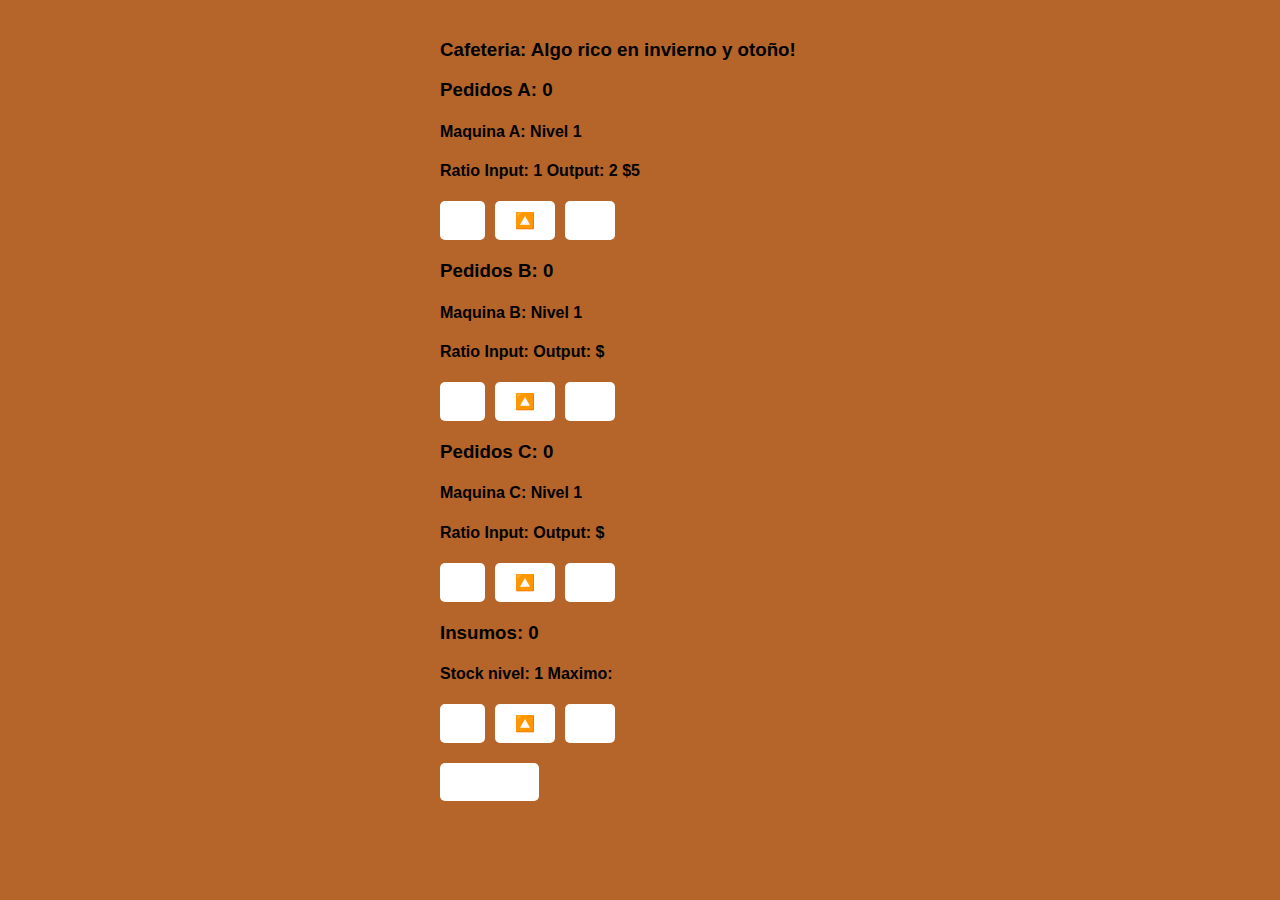
==== cafeteria.html @ eb46ebd7 "refactor almost all" ====
<!DOCTYPE html>
<html lang="en">
<head>
    <meta charset="UTF-8">
    <meta name="viewport" content="width=device-width, initial-scale=1.0">
    <title>Cafeteria</title>
    <link rel="stylesheet" href="stylesCafeteria.css">
</head>
<body>
    <div class="container">
      <h3>Cafeteria: Algo rico en invierno y otoño!</h2>        
      <h3>Pedidos A: <span id="counterA">0</span></h3>
      <h4>Maquina A: Nivel <span id="nivelA">1</span></h4>
      <h4>Ratio Input: <span id="inputA"></span> Output: <span id="outputA"></span> $<span id="priceA"></span></h4>


      <div class="btn-group">
          <button onclick="decrement('A')">-</button>
          <button onclick="upgrade('A')">🔼</button>
          <button onclick="increment('A')">+</button>
      </div>

      <h3>Pedidos B: <span id="counterB">0</span></h3>
      <h4>Maquina B: Nivel <span id="nivelB">1</span></h4>
      <h4>Ratio Input: <span id="inputB"></span> Output: <span id="outputB"></span> $<span id="priceB"></span></h4>
      <div class="btn-group">
          <button onclick="decrement('B')">-</button>
          <button onclick="upgrade('B')">🔼</button>
          <button onclick="increment('B')">+</button>
      </div>
      <h3>Pedidos C: <span id="counterC">0</span></h3>
      <h4>Maquina C: Nivel <span id="nivelC">1</span></h4>
      <h4>Ratio Input: <span id="inputC"></span> Output: <span id="outputC"></span> $<span id="priceC"></span></h4>
      <div class="btn-group">
          <button onclick="decrement('C')">-</button>
          <button onclick="upgrade('C')">🔼</button>
          <button onclick="increment('C')">+</button>
      </div>
      <h3>Insumos: <span id="counterD">0</span></h3>
      <h4>Stock nivel: <span id="nivelD">1</span> Maximo: <span id="maxStock"></span></h4>
      <div class="btn-group">
          <button onclick="decrement('D')">-</button>
          <button onclick="upgrade('D')">🔼</button>
          <button onclick="increment('D')">+</button>
      </div>
      <button onclick="calculate()">Calcular</button>
  </div>
  <script>

      const machines = {
          A: {
              levels: {
                  1: { price: 5, name: "Basic", input: 1, output: 2 },
                  2: { price: 10, name: "Intermediate", input: 1, output: 3 },
                  3: { price: 20, name: "Advanced", input: 1, output: 4 },
              },
          },
          B: {
              levels: {
                  1: { price: 2, name: "Basic", input: 1, output: 1 },
                  2: { price: 3, name: "Intermediate", input: 1, output: 2 },
                  3: { price: 5, name: "Advanced", input: 1, output: 3 },
              },
          },
          C: {
              levels: {
                  1: { price: 4, name: "Basic", input: 2, output: 1 },
                  2: { price: 8, name: "Intermediate", input: 2, output: 2 },
                  3: { price: 15, name: "Advanced", input: 2, output: 3 },
              },
          },
          D: {
              levels: {
                  1: { name: "Basic", maxStock: 100 },
                  2: { name: "Intermediate", maxStock: 300 },
                  3: { name: "Advanced", maxStock: 1000 },
              },
          },
      };

      // Function to display machine details including selling price, input, and output for each machine
      function displayMachineDetails(machineId) {
          const nivelElement = document.getElementById(`nivel${machineId}`);
          const level = parseInt(nivelElement.innerText);
          const priceElement = document.getElementById(`price${machineId}`);
          const inputElement = document.getElementById(`input${machineId}`);
          const outputElement = document.getElementById(`output${machineId}`);
          const stockElement = document.getElementById(`maxStock${machineId}`);

          priceElement.textContent = machines[machineId].levels[level].price;
          inputElement.textContent = machines[machineId].levels[level].input;
          outputElement.textContent = machines[machineId].levels[level].output;
          stockElement.textContent = machines[machineId].levels[level].maxStock;
      }

      // Call the function for each machine
      displayMachineDetails('A');
      displayMachineDetails('B');
      displayMachineDetails('C');
      displayMachineDetails('D');







      // Individual Counters
      function increment(counterName) {
          var counterElement = document.getElementById('counter' + counterName);
          var currentValue = parseInt(counterElement.innerText);
          counterElement.innerText = currentValue + 1;
      }

      function decrement(counterName) {
          var counterElement = document.getElementById('counter' + counterName);
          var currentValue = parseInt(counterElement.innerText);
          if (currentValue > 0) {
              counterElement.innerText = currentValue - 1;
          }
      }

      // Popup Calculation
      function showPopup() {
          var popup = document.getElementById('popup');
          popup.style.display = 'block';
      }



      function upgrade(counterName) {
          var nivelMaquinaElement = document.getElementById("nivel" + counterName);
          var precioMaquinaElement = document.getElementById("price" + counterName);
          var currentValue = parseInt(nivelMaquinaElement.innerText);

          var newLevel = currentValue + 1;

          var confirmUpgrade = confirm(
              "Do you want to upgrade the machine to level " + newLevel + " for $100?"
          );

          if (confirmUpgrade) {
              nivelMaquinaElement.innerText = newLevel;
              precioMaquinaElement.innerText = machines[counterName].levels[newLevel].price;
              // Your code to perform the actual upgrade goes here
          }
      }




      /*
              function calculate() {
                  let pedidos_a = parseInt(document.getElementById('counterA').innerText);
                  let pedidos_b = parseInt(document.getElementById('counterB').innerText);
                  let pedidos_c = parseInt(document.getElementById('counterC').innerText);
                  let stock = parseInt(document.getElementById('counterD').innerText);
                  let lvl_a = parseInt(document.getElementById('nivelA').innerText);
                  let lvl_b = parseInt(document.getElementById('nivelB').innerText);
                  let lvl_c = parseInt(document.getElementById('nivelC').innerText);
                  let lvl_d = parseInt(document.getElementById('nivelD').innerText);
      
                  let a1 = parseInt(Math.ceil(pedidos_a / machineA.levels[lvl_a].output * machineA.levels[lvl_a].input)); // 1 insumo, 2 outputs
                  let b1 = parseInt(Math.ceil(pedidos_b / machineB.levels[lvl_b].output * machineB.levels[lvl_b].input)); // 1 insumo, 1 outputs
                  let c1 = parseInt(Math.ceil(pedidos_c / machineC.levels[lvl_c].output * machineC.levels[lvl_c].input)); // 2 insumos, 1 output
                  if (stock > a1 + b1 + c1) {
                      let ventas = pedidos_a * machineA.levels[lvl_a].price + pedidos_b * machineB.levels[lvl_b].price + pedidos_c * machineC.levels[lvl_c].price; //$5 x a, $2 x b, $4 x c
                      let insumos_restantes = stock - a1 - b1 - c1;
      
                      alert('Ventas por: $' + ventas + ' y te quedan ' + insumos_restantes + ' en insumos.');
                      document.getElementById('counterD').innerText = insumos_restantes;
                      // Hide the popup after calculation
                      var popup = document.getElementById('popup');
                      popup.style.display = 'none';
                  } else {
                      alert('no te alcanzan los insumos ' + stock + '. Pedidos: ' + a1 + ' , ' + b1 + ' , ' + c1);
                      var popup = document.getElementById('popup');
                      popup.style.display = 'none';
                  }
      
              }
      */
      function calculate() {
          const counterElements = {
              A: document.getElementById('counterA'),
              B: document.getElementById('counterB'),
              C: document.getElementById('counterC'),
              D: document.getElementById('counterD'),
          };

          const nivelElements = {
              A: document.getElementById('nivelA'),
              B: document.getElementById('nivelB'),
              C: document.getElementById('nivelC'),
              D: document.getElementById('nivelD'),
          };

          const a1 = Math.ceil(
              parseInt(counterElements['A'].innerText) /
              machines['A'].levels[parseInt(nivelElements['A'].innerText)].output *
              machines['A'].levels[parseInt(nivelElements['A'].innerText)].input
          );

          const b1 = Math.ceil(
              parseInt(counterElements['B'].innerText) /
              machines['B'].levels[parseInt(nivelElements['B'].innerText)].output *
              machines['B'].levels[parseInt(nivelElements['B'].innerText)].input
          );

          const c1 = Math.ceil(
              parseInt(counterElements['C'].innerText) /
              machines['C'].levels[parseInt(nivelElements['C'].innerText)].output *
              machines['C'].levels[parseInt(nivelElements['C'].innerText)].input
          );

          const d1 = Math.ceil(
              parseInt(counterElements['D'].innerText) /
              insumosD.levels[parseInt(nivelElements['D'].innerText)].stockMaximo
          );

          const stock = parseInt(counterElements['D'].innerText);
          if (stock > a1 + b1 + c1 + d1) {
              const ventas =
                  parseInt(counterElements['A'].innerText) * machines['A'].levels[parseInt(nivelElements['A'].innerText)].price +
                  parseInt(counterElements['B'].innerText) * machines['B'].levels[parseInt(nivelElements['B'].innerText)].price +
                  parseInt(counterElements['C'].innerText) * machines['C'].levels[parseInt(nivelElements['C'].innerText)].price;

              const insumos_restantes = stock - a1 - b1 - c1 - d1;

              alert('Ventas por: $' + ventas + ' y te quedan ' + insumos_restantes + ' en insumos.');
              counterElements['D'].innerText = insumos_restantes;
              // Hide the popup after calculation
              var popup = document.getElementById('popup');
              popup.style.display = 'none';
          } else {
              alert('No te alcanzan los insumos ' + stock + '. Pedidos: ' + a1 + ' , ' + b1 + ' , ' + c1 + ' , ' + d1);
              var popup = document.getElementById('popup');
              popup.style.display = 'none';
          }
      }

  </script>
</body>

</html>
---- stylesCafeteria.css ----
body {
    font-family: Arial, sans-serif;
    margin: 0;
    padding: 0;
    background-color: #b5642a;
  }
  
  .container {
    max-width: 400px;
    margin: 0 auto;
    padding: 20px;
  }
  
  h1 {
    margin-bottom: 10px;
  }
  
  .btn-group {
    display: flex;
    gap: 10px;
    margin-bottom: 20px;
  }
  
  button {
    padding: 10px 20px;
    font-size: 16px;
    background-color: #ffffff;
    color: #fff;
    border: none;
    border-radius: 5px;
    cursor: pointer;
    transition: background-color 0.3s;
  }
  
  button:hover {
    background-color: #ff00009d;
  }
  
  button:active {
    background-color: #ff00009d;
  }
  
  button:focus {
    outline: none;
  }
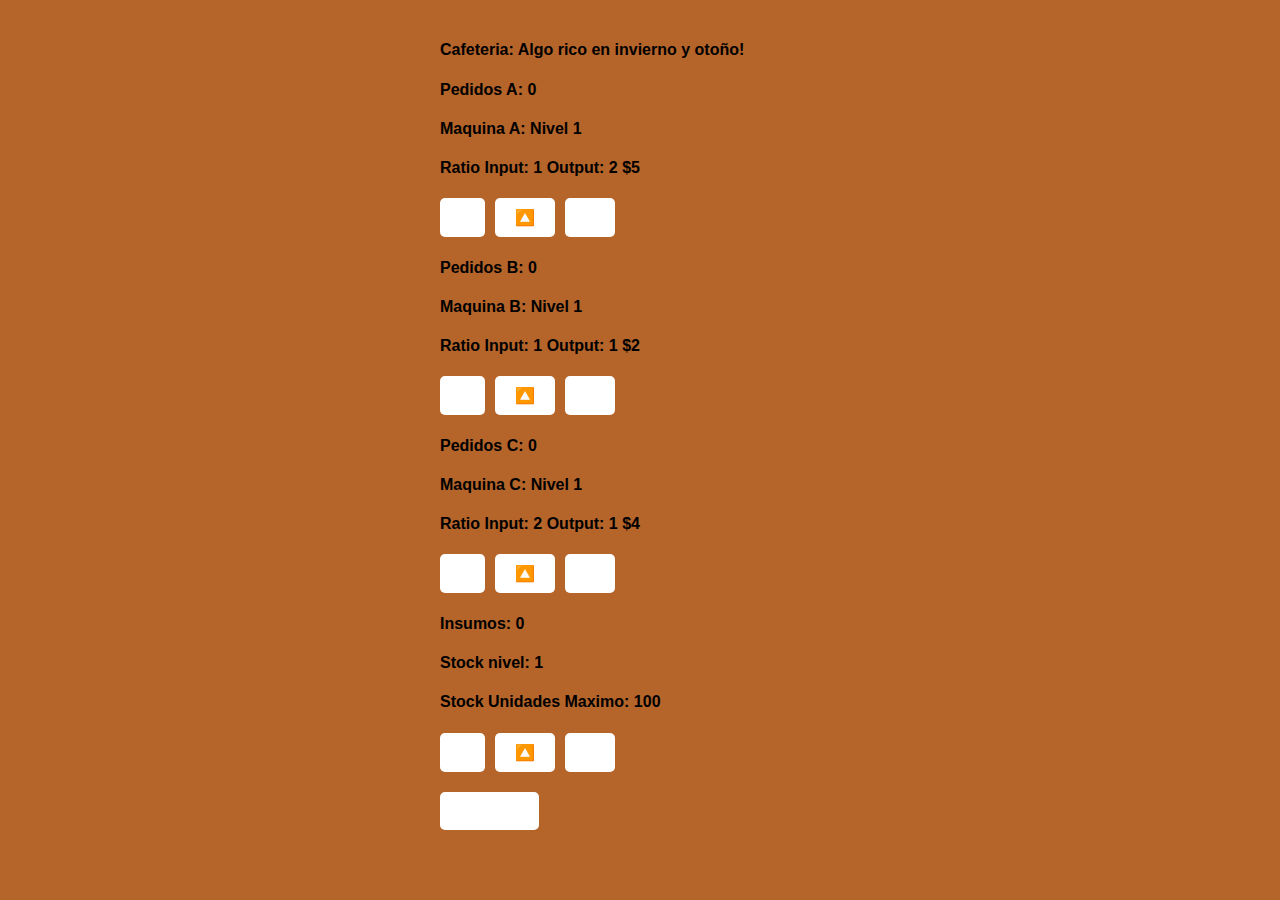
==== commit f05b6475: "please be the fix" ====
--- a/cafeteria.html
+++ b/cafeteria.html
@@ -8,238 +8,256 @@
 </head>
 <body>
     <div class="container">
-      <h3>Cafeteria: Algo rico en invierno y otoño!</h2>        
-      <h3>Pedidos A: <span id="counterA">0</span></h3>
-      <h4>Maquina A: Nivel <span id="nivelA">1</span></h4>
-      <h4>Ratio Input: <span id="inputA"></span> Output: <span id="outputA"></span> $<span id="priceA"></span></h4>
-
-
-      <div class="btn-group">
-          <button onclick="decrement('A')">-</button>
-          <button onclick="upgrade('A')">🔼</button>
-          <button onclick="increment('A')">+</button>
-      </div>
-
-      <h3>Pedidos B: <span id="counterB">0</span></h3>
-      <h4>Maquina B: Nivel <span id="nivelB">1</span></h4>
-      <h4>Ratio Input: <span id="inputB"></span> Output: <span id="outputB"></span> $<span id="priceB"></span></h4>
-      <div class="btn-group">
-          <button onclick="decrement('B')">-</button>
-          <button onclick="upgrade('B')">🔼</button>
-          <button onclick="increment('B')">+</button>
-      </div>
-      <h3>Pedidos C: <span id="counterC">0</span></h3>
-      <h4>Maquina C: Nivel <span id="nivelC">1</span></h4>
-      <h4>Ratio Input: <span id="inputC"></span> Output: <span id="outputC"></span> $<span id="priceC"></span></h4>
-      <div class="btn-group">
-          <button onclick="decrement('C')">-</button>
-          <button onclick="upgrade('C')">🔼</button>
-          <button onclick="increment('C')">+</button>
-      </div>
-      <h3>Insumos: <span id="counterD">0</span></h3>
-      <h4>Stock nivel: <span id="nivelD">1</span> Maximo: <span id="maxStock"></span></h4>
-      <div class="btn-group">
-          <button onclick="decrement('D')">-</button>
-          <button onclick="upgrade('D')">🔼</button>
-          <button onclick="increment('D')">+</button>
-      </div>
-      <button onclick="calculate()">Calcular</button>
-  </div>
-  <script>
-
-      const machines = {
-          A: {
-              levels: {
-                  1: { price: 5, name: "Basic", input: 1, output: 2 },
-                  2: { price: 10, name: "Intermediate", input: 1, output: 3 },
-                  3: { price: 20, name: "Advanced", input: 1, output: 4 },
-              },
-          },
-          B: {
-              levels: {
-                  1: { price: 2, name: "Basic", input: 1, output: 1 },
-                  2: { price: 3, name: "Intermediate", input: 1, output: 2 },
-                  3: { price: 5, name: "Advanced", input: 1, output: 3 },
-              },
-          },
-          C: {
-              levels: {
-                  1: { price: 4, name: "Basic", input: 2, output: 1 },
-                  2: { price: 8, name: "Intermediate", input: 2, output: 2 },
-                  3: { price: 15, name: "Advanced", input: 2, output: 3 },
-              },
-          },
-          D: {
-              levels: {
-                  1: { name: "Basic", maxStock: 100 },
-                  2: { name: "Intermediate", maxStock: 300 },
-                  3: { name: "Advanced", maxStock: 1000 },
-              },
-          },
-      };
-
-      // Function to display machine details including selling price, input, and output for each machine
-      function displayMachineDetails(machineId) {
-          const nivelElement = document.getElementById(`nivel${machineId}`);
-          const level = parseInt(nivelElement.innerText);
-          const priceElement = document.getElementById(`price${machineId}`);
-          const inputElement = document.getElementById(`input${machineId}`);
-          const outputElement = document.getElementById(`output${machineId}`);
-          const stockElement = document.getElementById(`maxStock${machineId}`);
-
-          priceElement.textContent = machines[machineId].levels[level].price;
-          inputElement.textContent = machines[machineId].levels[level].input;
-          outputElement.textContent = machines[machineId].levels[level].output;
-          stockElement.textContent = machines[machineId].levels[level].maxStock;
-      }
-
-      // Call the function for each machine
-      displayMachineDetails('A');
-      displayMachineDetails('B');
-      displayMachineDetails('C');
-      displayMachineDetails('D');
-
-
-
-
-
-
-
-      // Individual Counters
-      function increment(counterName) {
-          var counterElement = document.getElementById('counter' + counterName);
-          var currentValue = parseInt(counterElement.innerText);
-          counterElement.innerText = currentValue + 1;
-      }
-
-      function decrement(counterName) {
-          var counterElement = document.getElementById('counter' + counterName);
-          var currentValue = parseInt(counterElement.innerText);
-          if (currentValue > 0) {
-              counterElement.innerText = currentValue - 1;
-          }
-      }
-
-      // Popup Calculation
-      function showPopup() {
-          var popup = document.getElementById('popup');
-          popup.style.display = 'block';
-      }
-
-
-
-      function upgrade(counterName) {
-          var nivelMaquinaElement = document.getElementById("nivel" + counterName);
-          var precioMaquinaElement = document.getElementById("price" + counterName);
-          var currentValue = parseInt(nivelMaquinaElement.innerText);
-
-          var newLevel = currentValue + 1;
-
-          var confirmUpgrade = confirm(
-              "Do you want to upgrade the machine to level " + newLevel + " for $100?"
-          );
-
-          if (confirmUpgrade) {
-              nivelMaquinaElement.innerText = newLevel;
-              precioMaquinaElement.innerText = machines[counterName].levels[newLevel].price;
-              // Your code to perform the actual upgrade goes here
-          }
-      }
-
-
-
-
-      /*
-              function calculate() {
-                  let pedidos_a = parseInt(document.getElementById('counterA').innerText);
-                  let pedidos_b = parseInt(document.getElementById('counterB').innerText);
-                  let pedidos_c = parseInt(document.getElementById('counterC').innerText);
-                  let stock = parseInt(document.getElementById('counterD').innerText);
-                  let lvl_a = parseInt(document.getElementById('nivelA').innerText);
-                  let lvl_b = parseInt(document.getElementById('nivelB').innerText);
-                  let lvl_c = parseInt(document.getElementById('nivelC').innerText);
-                  let lvl_d = parseInt(document.getElementById('nivelD').innerText);
-      
-                  let a1 = parseInt(Math.ceil(pedidos_a / machineA.levels[lvl_a].output * machineA.levels[lvl_a].input)); // 1 insumo, 2 outputs
-                  let b1 = parseInt(Math.ceil(pedidos_b / machineB.levels[lvl_b].output * machineB.levels[lvl_b].input)); // 1 insumo, 1 outputs
-                  let c1 = parseInt(Math.ceil(pedidos_c / machineC.levels[lvl_c].output * machineC.levels[lvl_c].input)); // 2 insumos, 1 output
-                  if (stock > a1 + b1 + c1) {
-                      let ventas = pedidos_a * machineA.levels[lvl_a].price + pedidos_b * machineB.levels[lvl_b].price + pedidos_c * machineC.levels[lvl_c].price; //$5 x a, $2 x b, $4 x c
-                      let insumos_restantes = stock - a1 - b1 - c1;
-      
-                      alert('Ventas por: $' + ventas + ' y te quedan ' + insumos_restantes + ' en insumos.');
-                      document.getElementById('counterD').innerText = insumos_restantes;
-                      // Hide the popup after calculation
-                      var popup = document.getElementById('popup');
-                      popup.style.display = 'none';
-                  } else {
-                      alert('no te alcanzan los insumos ' + stock + '. Pedidos: ' + a1 + ' , ' + b1 + ' , ' + c1);
-                      var popup = document.getElementById('popup');
-                      popup.style.display = 'none';
-                  }
-      
-              }
-      */
-      function calculate() {
-          const counterElements = {
-              A: document.getElementById('counterA'),
-              B: document.getElementById('counterB'),
-              C: document.getElementById('counterC'),
-              D: document.getElementById('counterD'),
-          };
-
-          const nivelElements = {
-              A: document.getElementById('nivelA'),
-              B: document.getElementById('nivelB'),
-              C: document.getElementById('nivelC'),
-              D: document.getElementById('nivelD'),
-          };
-
-          const a1 = Math.ceil(
-              parseInt(counterElements['A'].innerText) /
-              machines['A'].levels[parseInt(nivelElements['A'].innerText)].output *
-              machines['A'].levels[parseInt(nivelElements['A'].innerText)].input
-          );
-
-          const b1 = Math.ceil(
-              parseInt(counterElements['B'].innerText) /
-              machines['B'].levels[parseInt(nivelElements['B'].innerText)].output *
-              machines['B'].levels[parseInt(nivelElements['B'].innerText)].input
-          );
-
-          const c1 = Math.ceil(
-              parseInt(counterElements['C'].innerText) /
-              machines['C'].levels[parseInt(nivelElements['C'].innerText)].output *
-              machines['C'].levels[parseInt(nivelElements['C'].innerText)].input
-          );
-
-          const d1 = Math.ceil(
-              parseInt(counterElements['D'].innerText) /
-              insumosD.levels[parseInt(nivelElements['D'].innerText)].stockMaximo
-          );
-
-          const stock = parseInt(counterElements['D'].innerText);
-          if (stock > a1 + b1 + c1 + d1) {
-              const ventas =
-                  parseInt(counterElements['A'].innerText) * machines['A'].levels[parseInt(nivelElements['A'].innerText)].price +
-                  parseInt(counterElements['B'].innerText) * machines['B'].levels[parseInt(nivelElements['B'].innerText)].price +
-                  parseInt(counterElements['C'].innerText) * machines['C'].levels[parseInt(nivelElements['C'].innerText)].price;
-
-              const insumos_restantes = stock - a1 - b1 - c1 - d1;
-
-              alert('Ventas por: $' + ventas + ' y te quedan ' + insumos_restantes + ' en insumos.');
-              counterElements['D'].innerText = insumos_restantes;
-              // Hide the popup after calculation
-              var popup = document.getElementById('popup');
-              popup.style.display = 'none';
-          } else {
-              alert('No te alcanzan los insumos ' + stock + '. Pedidos: ' + a1 + ' , ' + b1 + ' , ' + c1 + ' , ' + d1);
-              var popup = document.getElementById('popup');
-              popup.style.display = 'none';
-          }
-      }
-
-  </script>
+      <h4>Cafeteria: Algo rico en invierno y otoño!</h4>
+        <h4>Pedidos A: <span id="counterA">0</span></h4>
+        <h4>Maquina A: Nivel <span id="nivelA">1</span></h4>
+        <h4>Ratio Input: <span id="inputA"></span> Output: <span id="outputA"></span> $<span id="priceA"></span></h4>
+
+
+        <div class="btn-group">
+            <button onclick="decrement('A')">-</button>
+            <button onclick="upgrade('A')">🔼</button>
+            <button onclick="increment('A')">+</button>
+        </div>
+
+        <h4>Pedidos B: <span id="counterB">0</span></h3>
+        <h4>Maquina B: Nivel <span id="nivelB">1</span></h4>
+        <h4>Ratio Input: <span id="inputB"></span> Output: <span id="outputB"></span> $<span id="priceB"></span></h4>
+        <div class="btn-group">
+            <button onclick="decrement('B')">-</button>
+            <button onclick="upgrade('B')">🔼</button>
+            <button onclick="increment('B')">+</button>
+        </div>
+        <h4>Pedidos C: <span id="counterC">0</span></h3>
+        <h4>Maquina C: Nivel <span id="nivelC">1</span></h4>
+        <h4>Ratio Input: <span id="inputC"></span> Output: <span id="outputC"></span> $<span id="priceC"></span></h4>
+        <div class="btn-group">
+            <button onclick="decrement('C')">-</button>
+            <button onclick="upgrade('C')">🔼</button>
+            <button onclick="increment('C')">+</button>
+        </div>
+        <h4>Insumos: <span id="counterD">0</span></h3>
+        <h4>Stock nivel: <span id="nivelD">1</span></h4>
+        <!-- <h4><span id="inputD"></span> Stock Maximo: <span id="outputD"></span> <span id="priceD"></span></h4>-->
+        <h4>Stock Unidades Maximo: <span id="outputD"></span> </h4>
+        <div class="btn-group">
+            <button onclick="decrement('D')">-</button>
+            <button onclick="upgrade('D')">🔼</button>
+            <button onclick="increment('D')">+</button>
+        </div>
+        <button onclick="calculate()">Calcular</button>
+    </div>
+    <script>
+
+        const machines = {
+            A: {
+                levels: {
+                    1: { price: 5, name: "Basic", input: 1, output: 2 },
+                    2: { price: 10, name: "Intermediate", input: 1, output: 3 },
+                    3: { price: 20, name: "Advanced", input: 1, output: 4 },
+                },
+            },
+            B: {
+                levels: {
+                    1: { price: 2, name: "Basic", input: 1, output: 1 },
+                    2: { price: 3, name: "Intermediate", input: 1, output: 2 },
+                    3: { price: 5, name: "Advanced", input: 1, output: 3 },
+                },
+            },
+            C: {
+                levels: {
+                    1: { price: 4, name: "Basic", input: 2, output: 1 },
+                    2: { price: 8, name: "Intermediate", input: 2, output: 2 },
+                    3: { price: 15, name: "Advanced", input: 2, output: 3 },
+                },
+            },
+            D: {
+                levels: {
+                    1: { price: 100, name: "Basic", input: 2, output: 100 },
+                    2: { price: 200, name: "Intermediate", input: 2, output: 300 },
+                    3: { price: 300, name: "Advanced", input: 2, output: 1000 },
+                },
+            },
+        };
+
+        // Function to display machine details including selling price, input, and output for each machine
+        function displayMachineDetails(machineId) {
+            const nivelElement = document.getElementById(`nivel${machineId}`);
+            const level = parseInt(nivelElement.innerText);
+            const priceElement = document.getElementById(`price${machineId}`);
+            const inputElement = document.getElementById(`input${machineId}`);
+            const outputElement = document.getElementById(`output${machineId}`);
+
+            if (machines[machineId].levels[level].price !== undefined) {
+                priceElement.textContent = machines[machineId].levels[level].price;
+            }
+
+            if (machines[machineId].levels[level].input !== undefined) {
+                inputElement.textContent = machines[machineId].levels[level].input;
+            }
+
+            if (machines[machineId].levels[level].output !== undefined) {
+                outputElement.textContent = machines[machineId].levels[level].output;
+            }
+
+        }
+
+        function displayWarehouseDetails(machineId) {
+            const nivelElement = document.getElementById(`nivel${machineId}`);
+            const level = parseInt(nivelElement.innerText);
+            const outputElement = document.getElementById(`output${machineId}`);
+
+            if (machines[machineId].levels[level].output !== undefined) {
+                outputElement.textContent = machines[machineId].levels[level].output;
+            }
+
+        }
+
+        // Call the function for each machine
+        document.addEventListener("DOMContentLoaded", function () {
+            displayMachineDetails('A');
+            displayMachineDetails('B');
+            displayMachineDetails('C');
+            displayWarehouseDetails('D');
+        });
+
+
+        // Individual Counters
+        function increment(counterName) {
+            var counterElement = document.getElementById('counter' + counterName);
+            var currentValue = parseInt(counterElement.innerText);
+            counterElement.innerText = currentValue + 1;
+        }
+
+        function decrement(counterName) {
+            var counterElement = document.getElementById('counter' + counterName);
+            var currentValue = parseInt(counterElement.innerText);
+            if (currentValue > 0) {
+                counterElement.innerText = currentValue - 1;
+            }
+        }
+/*
+        // Popup Calculation
+        function showPopup() {
+            var popup = document.getElementById('popup');
+            popup.style.display = 'block';
+        }
+
+*/
+
+        function upgrade(counterName) {
+            var nivelMaquinaElement = document.getElementById("nivel" + counterName);
+            var precioMaquinaElement = document.getElementById("price" + counterName);
+            var currentValue = parseInt(nivelMaquinaElement.innerText);
+
+            var newLevel = currentValue + 1;
+
+            var confirmUpgrade = confirm(
+                "Do you want to upgrade the machine to level " + newLevel + " for $100?"
+            );
+
+            if (confirmUpgrade) {
+                nivelMaquinaElement.innerText = newLevel;
+                precioMaquinaElement.innerText = machines[counterName].levels[newLevel].price;
+                // Your code to perform the actual upgrade goes here
+            }
+        }
+
+
+
+
+        /*
+                function calculate() {
+                    let pedidos_a = parseInt(document.getElementById('counterA').innerText);
+                    let pedidos_b = parseInt(document.getElementById('counterB').innerText);
+                    let pedidos_c = parseInt(document.getElementById('counterC').innerText);
+                    let stock = parseInt(document.getElementById('counterD').innerText);
+                    let lvl_a = parseInt(document.getElementById('nivelA').innerText);
+                    let lvl_b = parseInt(document.getElementById('nivelB').innerText);
+                    let lvl_c = parseInt(document.getElementById('nivelC').innerText);
+                    let lvl_d = parseInt(document.getElementById('nivelD').innerText);
+        
+                    let a1 = parseInt(Math.ceil(pedidos_a / machineA.levels[lvl_a].output * machineA.levels[lvl_a].input)); // 1 insumo, 2 outputs
+                    let b1 = parseInt(Math.ceil(pedidos_b / machineB.levels[lvl_b].output * machineB.levels[lvl_b].input)); // 1 insumo, 1 outputs
+                    let c1 = parseInt(Math.ceil(pedidos_c / machineC.levels[lvl_c].output * machineC.levels[lvl_c].input)); // 2 insumos, 1 output
+                    if (stock > a1 + b1 + c1) {
+                        let ventas = pedidos_a * machineA.levels[lvl_a].price + pedidos_b * machineB.levels[lvl_b].price + pedidos_c * machineC.levels[lvl_c].price; //$5 x a, $2 x b, $4 x c
+                        let insumos_restantes = stock - a1 - b1 - c1;
+        
+                        alert('Ventas por: $' + ventas + ' y te quedan ' + insumos_restantes + ' en insumos.');
+                        document.getElementById('counterD').innerText = insumos_restantes;
+                        // Hide the popup after calculation
+                        var popup = document.getElementById('popup');
+                        popup.style.display = 'none';
+                    } else {
+                        alert('no te alcanzan los insumos ' + stock + '. Pedidos: ' + a1 + ' , ' + b1 + ' , ' + c1);
+                        var popup = document.getElementById('popup');
+                        popup.style.display = 'none';
+                    }
+        
+                }
+        */
+        function calculate() {
+            const counterElements = {
+                A: document.getElementById('counterA'),
+                B: document.getElementById('counterB'),
+                C: document.getElementById('counterC'),
+                D: document.getElementById('counterD'),
+            };
+
+            const nivelElements = {
+                A: document.getElementById('nivelA'),
+                B: document.getElementById('nivelB'),
+                C: document.getElementById('nivelC'),
+                D: document.getElementById('nivelD'),
+            };
+
+            const a1 = Math.ceil(
+                parseInt(counterElements['A'].innerText) /
+                machines['A'].levels[parseInt(nivelElements['A'].innerText)].output *
+                machines['A'].levels[parseInt(nivelElements['A'].innerText)].input
+            );
+
+            const b1 = Math.ceil(
+                parseInt(counterElements['B'].innerText) /
+                machines['B'].levels[parseInt(nivelElements['B'].innerText)].output *
+                machines['B'].levels[parseInt(nivelElements['B'].innerText)].input
+            );
+
+            const c1 = Math.ceil(
+                parseInt(counterElements['C'].innerText) /
+                machines['C'].levels[parseInt(nivelElements['C'].innerText)].output *
+                machines['C'].levels[parseInt(nivelElements['C'].innerText)].input
+            );
+
+
+            const stock = parseInt(counterElements['D'].innerText);
+            if (stock > a1 + b1 + c1) {
+                const ventas =
+                    parseInt(counterElements['A'].innerText) * machines['A'].levels[parseInt(nivelElements['A'].innerText)].price +
+                    parseInt(counterElements['B'].innerText) * machines['B'].levels[parseInt(nivelElements['B'].innerText)].price +
+                    parseInt(counterElements['C'].innerText) * machines['C'].levels[parseInt(nivelElements['C'].innerText)].price;
+
+                const insumos_restantes = stock - a1 - b1 - c1;
+
+                alert('Ventas por: $' + ventas + ' y te quedan ' + insumos_restantes + ' en insumos.');
+                //counterElements['D'].innerText = insumos_restantes;
+                document.getElementById('counterD').innerText = insumos_restantes;
+                // Hide the popup after calculation
+                var popup = document.getElementById('popup');
+                popup.style.display = 'none';
+
+
+            } else {
+                alert('No te alcanzan los insumos ' + stock + '. Pedidos: ' + a1 + ' , ' + b1 + ' , ' + c1);
+                var popup = document.getElementById('popup');
+                popup.style.display = 'none';
+
+
+            }
+        }
+
+    </script>
 </body>
 
 </html>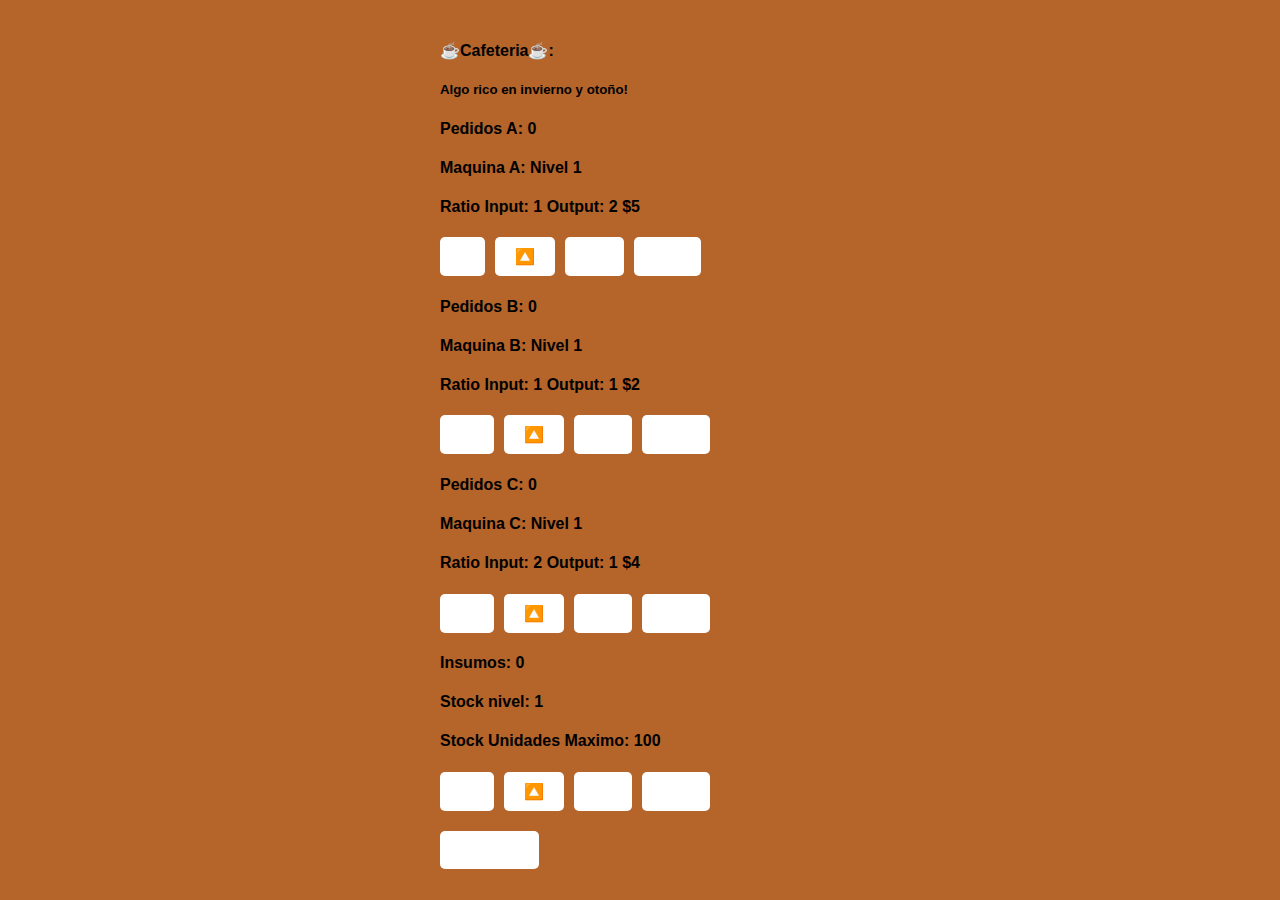
==== commit 7b88ae79: "+10 fix" ====
--- a/cafeteria.html
+++ b/cafeteria.html
@@ -5,48 +5,52 @@
     <meta name="viewport" content="width=device-width, initial-scale=1.0">
     <title>Cafeteria</title>
     <link rel="stylesheet" href="stylesCafeteria.css">
+    <link rel="icon" href="Image_Players.png" type="image/x-icon">
 </head>
 <body>
     <div class="container">
-      <h4>Cafeteria: Algo rico en invierno y otoño!</h4>
-        <h4>Pedidos A: <span id="counterA">0</span></h4>
-        <h4>Maquina A: Nivel <span id="nivelA">1</span></h4>
-        <h4>Ratio Input: <span id="inputA"></span> Output: <span id="outputA"></span> $<span id="priceA"></span></h4>
+      <h4>☕Cafeteria☕:</h4>
+      <h5>Algo rico en invierno y otoño!</h5>
+      <h4>Pedidos A: <span id="counterA">0</span></h4>
+      <h4>Maquina A: Nivel <span id="nivelA">1</span></h4>
+      <h4>Ratio Input: <span id="inputA"></span> Output: <span id="outputA"></span> $<span id="priceA"></span></h4>
+      <div class="btn-group">
+          <button onclick="decrement('A')">-</button>
+          <button onclick="upgrade('A')">🔼</button>
+          <button onclick="increment('A',1)">+1</button>
+          <button onclick="increment('A',10)">+10</button>
+      </div>
 
+      <h4>Pedidos B: <span id="counterB">0</span></h3>
+      <h4>Maquina B: Nivel <span id="nivelB">1</span></h4>
+      <h4>Ratio Input: <span id="inputB"></span> Output: <span id="outputB"></span> $<span id="priceB"></span></h4>
+      <div class="btn-group">
+          <button onclick="decrement('B')">-1</button>
+          <button onclick="upgrade('B')">🔼</button>
+          <button onclick="increment('B',1)">+1</button>
+          <button onclick="increment('B',10)">+10</button>
+      </div>
 
-        <div class="btn-group">
-            <button onclick="decrement('A')">-</button>
-            <button onclick="upgrade('A')">🔼</button>
-            <button onclick="increment('A')">+</button>
-        </div>
-
-        <h4>Pedidos B: <span id="counterB">0</span></h3>
-        <h4>Maquina B: Nivel <span id="nivelB">1</span></h4>
-        <h4>Ratio Input: <span id="inputB"></span> Output: <span id="outputB"></span> $<span id="priceB"></span></h4>
-        <div class="btn-group">
-            <button onclick="decrement('B')">-</button>
-            <button onclick="upgrade('B')">🔼</button>
-            <button onclick="increment('B')">+</button>
-        </div>
-        <h4>Pedidos C: <span id="counterC">0</span></h3>
-        <h4>Maquina C: Nivel <span id="nivelC">1</span></h4>
-        <h4>Ratio Input: <span id="inputC"></span> Output: <span id="outputC"></span> $<span id="priceC"></span></h4>
-        <div class="btn-group">
-            <button onclick="decrement('C')">-</button>
-            <button onclick="upgrade('C')">🔼</button>
-            <button onclick="increment('C')">+</button>
-        </div>
-        <h4>Insumos: <span id="counterD">0</span></h3>
-        <h4>Stock nivel: <span id="nivelD">1</span></h4>
-        <!-- <h4><span id="inputD"></span> Stock Maximo: <span id="outputD"></span> <span id="priceD"></span></h4>-->
-        <h4>Stock Unidades Maximo: <span id="outputD"></span> </h4>
-        <div class="btn-group">
-            <button onclick="decrement('D')">-</button>
-            <button onclick="upgrade('D')">🔼</button>
-            <button onclick="increment('D')">+</button>
-        </div>
-        <button onclick="calculate()">Calcular</button>
-    </div>
+      <h4>Pedidos C: <span id="counterC">0</span></h3>
+      <h4>Maquina C: Nivel <span id="nivelC">1</span></h4>
+      <h4>Ratio Input: <span id="inputC"></span> Output: <span id="outputC"></span> $<span id="priceC"></span></h4>
+      <div class="btn-group">
+          <button onclick="decrement('C')">-1</button>
+          <button onclick="upgrade('C')">🔼</button>
+          <button onclick="increment('C', 1)">+1</button>
+          <button onclick="increment('C', 10)">+10</button>
+      </div>
+      <h4>Insumos: <span id="counterD">0</span></h3>
+      <h4>Stock nivel: <span id="nivelD">1</span></h4>
+      <h4>Stock Unidades Maximo: <span id="outputD"></span> </h4>
+      <div class="btn-group">
+          <button onclick="decrement('D')">-1</button>
+          <button onclick="upgrade('D')">🔼</button>
+          <button onclick="increment('D',1)">+1</button>
+          <button onclick="increment('D',10)">+10</button>
+      </div>
+      <button onclick="calculate()">Calcular</button>
+  </div>
     <script>
 
         const machines = {
@@ -80,184 +84,10 @@
             },
         };
 
-        // Function to display machine details including selling price, input, and output for each machine
-        function displayMachineDetails(machineId) {
-            const nivelElement = document.getElementById(`nivel${machineId}`);
-            const level = parseInt(nivelElement.innerText);
-            const priceElement = document.getElementById(`price${machineId}`);
-            const inputElement = document.getElementById(`input${machineId}`);
-            const outputElement = document.getElementById(`output${machineId}`);
-
-            if (machines[machineId].levels[level].price !== undefined) {
-                priceElement.textContent = machines[machineId].levels[level].price;
-            }
-
-            if (machines[machineId].levels[level].input !== undefined) {
-                inputElement.textContent = machines[machineId].levels[level].input;
-            }
-
-            if (machines[machineId].levels[level].output !== undefined) {
-                outputElement.textContent = machines[machineId].levels[level].output;
-            }
-
-        }
-
-        function displayWarehouseDetails(machineId) {
-            const nivelElement = document.getElementById(`nivel${machineId}`);
-            const level = parseInt(nivelElement.innerText);
-            const outputElement = document.getElementById(`output${machineId}`);
-
-            if (machines[machineId].levels[level].output !== undefined) {
-                outputElement.textContent = machines[machineId].levels[level].output;
-            }
-
-        }
-
-        // Call the function for each machine
-        document.addEventListener("DOMContentLoaded", function () {
-            displayMachineDetails('A');
-            displayMachineDetails('B');
-            displayMachineDetails('C');
-            displayWarehouseDetails('D');
-        });
-
-
-        // Individual Counters
-        function increment(counterName) {
-            var counterElement = document.getElementById('counter' + counterName);
-            var currentValue = parseInt(counterElement.innerText);
-            counterElement.innerText = currentValue + 1;
-        }
-
-        function decrement(counterName) {
-            var counterElement = document.getElementById('counter' + counterName);
-            var currentValue = parseInt(counterElement.innerText);
-            if (currentValue > 0) {
-                counterElement.innerText = currentValue - 1;
-            }
-        }
-/*
-        // Popup Calculation
-        function showPopup() {
-            var popup = document.getElementById('popup');
-            popup.style.display = 'block';
-        }
-
-*/
-
-        function upgrade(counterName) {
-            var nivelMaquinaElement = document.getElementById("nivel" + counterName);
-            var precioMaquinaElement = document.getElementById("price" + counterName);
-            var currentValue = parseInt(nivelMaquinaElement.innerText);
-
-            var newLevel = currentValue + 1;
-
-            var confirmUpgrade = confirm(
-                "Do you want to upgrade the machine to level " + newLevel + " for $100?"
-            );
-
-            if (confirmUpgrade) {
-                nivelMaquinaElement.innerText = newLevel;
-                precioMaquinaElement.innerText = machines[counterName].levels[newLevel].price;
-                // Your code to perform the actual upgrade goes here
-            }
-        }
-
-
-
-
-        /*
-                function calculate() {
-                    let pedidos_a = parseInt(document.getElementById('counterA').innerText);
-                    let pedidos_b = parseInt(document.getElementById('counterB').innerText);
-                    let pedidos_c = parseInt(document.getElementById('counterC').innerText);
-                    let stock = parseInt(document.getElementById('counterD').innerText);
-                    let lvl_a = parseInt(document.getElementById('nivelA').innerText);
-                    let lvl_b = parseInt(document.getElementById('nivelB').innerText);
-                    let lvl_c = parseInt(document.getElementById('nivelC').innerText);
-                    let lvl_d = parseInt(document.getElementById('nivelD').innerText);
-        
-                    let a1 = parseInt(Math.ceil(pedidos_a / machineA.levels[lvl_a].output * machineA.levels[lvl_a].input)); // 1 insumo, 2 outputs
-                    let b1 = parseInt(Math.ceil(pedidos_b / machineB.levels[lvl_b].output * machineB.levels[lvl_b].input)); // 1 insumo, 1 outputs
-                    let c1 = parseInt(Math.ceil(pedidos_c / machineC.levels[lvl_c].output * machineC.levels[lvl_c].input)); // 2 insumos, 1 output
-                    if (stock > a1 + b1 + c1) {
-                        let ventas = pedidos_a * machineA.levels[lvl_a].price + pedidos_b * machineB.levels[lvl_b].price + pedidos_c * machineC.levels[lvl_c].price; //$5 x a, $2 x b, $4 x c
-                        let insumos_restantes = stock - a1 - b1 - c1;
-        
-                        alert('Ventas por: $' + ventas + ' y te quedan ' + insumos_restantes + ' en insumos.');
-                        document.getElementById('counterD').innerText = insumos_restantes;
-                        // Hide the popup after calculation
-                        var popup = document.getElementById('popup');
-                        popup.style.display = 'none';
-                    } else {
-                        alert('no te alcanzan los insumos ' + stock + '. Pedidos: ' + a1 + ' , ' + b1 + ' , ' + c1);
-                        var popup = document.getElementById('popup');
-                        popup.style.display = 'none';
-                    }
-        
-                }
-        */
-        function calculate() {
-            const counterElements = {
-                A: document.getElementById('counterA'),
-                B: document.getElementById('counterB'),
-                C: document.getElementById('counterC'),
-                D: document.getElementById('counterD'),
-            };
-
-            const nivelElements = {
-                A: document.getElementById('nivelA'),
-                B: document.getElementById('nivelB'),
-                C: document.getElementById('nivelC'),
-                D: document.getElementById('nivelD'),
-            };
-
-            const a1 = Math.ceil(
-                parseInt(counterElements['A'].innerText) /
-                machines['A'].levels[parseInt(nivelElements['A'].innerText)].output *
-                machines['A'].levels[parseInt(nivelElements['A'].innerText)].input
-            );
-
-            const b1 = Math.ceil(
-                parseInt(counterElements['B'].innerText) /
-                machines['B'].levels[parseInt(nivelElements['B'].innerText)].output *
-                machines['B'].levels[parseInt(nivelElements['B'].innerText)].input
-            );
-
-            const c1 = Math.ceil(
-                parseInt(counterElements['C'].innerText) /
-                machines['C'].levels[parseInt(nivelElements['C'].innerText)].output *
-                machines['C'].levels[parseInt(nivelElements['C'].innerText)].input
-            );
-
-
-            const stock = parseInt(counterElements['D'].innerText);
-            if (stock > a1 + b1 + c1) {
-                const ventas =
-                    parseInt(counterElements['A'].innerText) * machines['A'].levels[parseInt(nivelElements['A'].innerText)].price +
-                    parseInt(counterElements['B'].innerText) * machines['B'].levels[parseInt(nivelElements['B'].innerText)].price +
-                    parseInt(counterElements['C'].innerText) * machines['C'].levels[parseInt(nivelElements['C'].innerText)].price;
-
-                const insumos_restantes = stock - a1 - b1 - c1;
-
-                alert('Ventas por: $' + ventas + ' y te quedan ' + insumos_restantes + ' en insumos.');
-                //counterElements['D'].innerText = insumos_restantes;
-                document.getElementById('counterD').innerText = insumos_restantes;
-                // Hide the popup after calculation
-                var popup = document.getElementById('popup');
-                popup.style.display = 'none';
-
-
-            } else {
-                alert('No te alcanzan los insumos ' + stock + '. Pedidos: ' + a1 + ' , ' + b1 + ' , ' + c1);
-                var popup = document.getElementById('popup');
-                popup.style.display = 'none';
-
-
-            }
-        }
 
     </script>
+<script type="text/javascript" src="script.js"></script>
+
 </body>
 
 </html>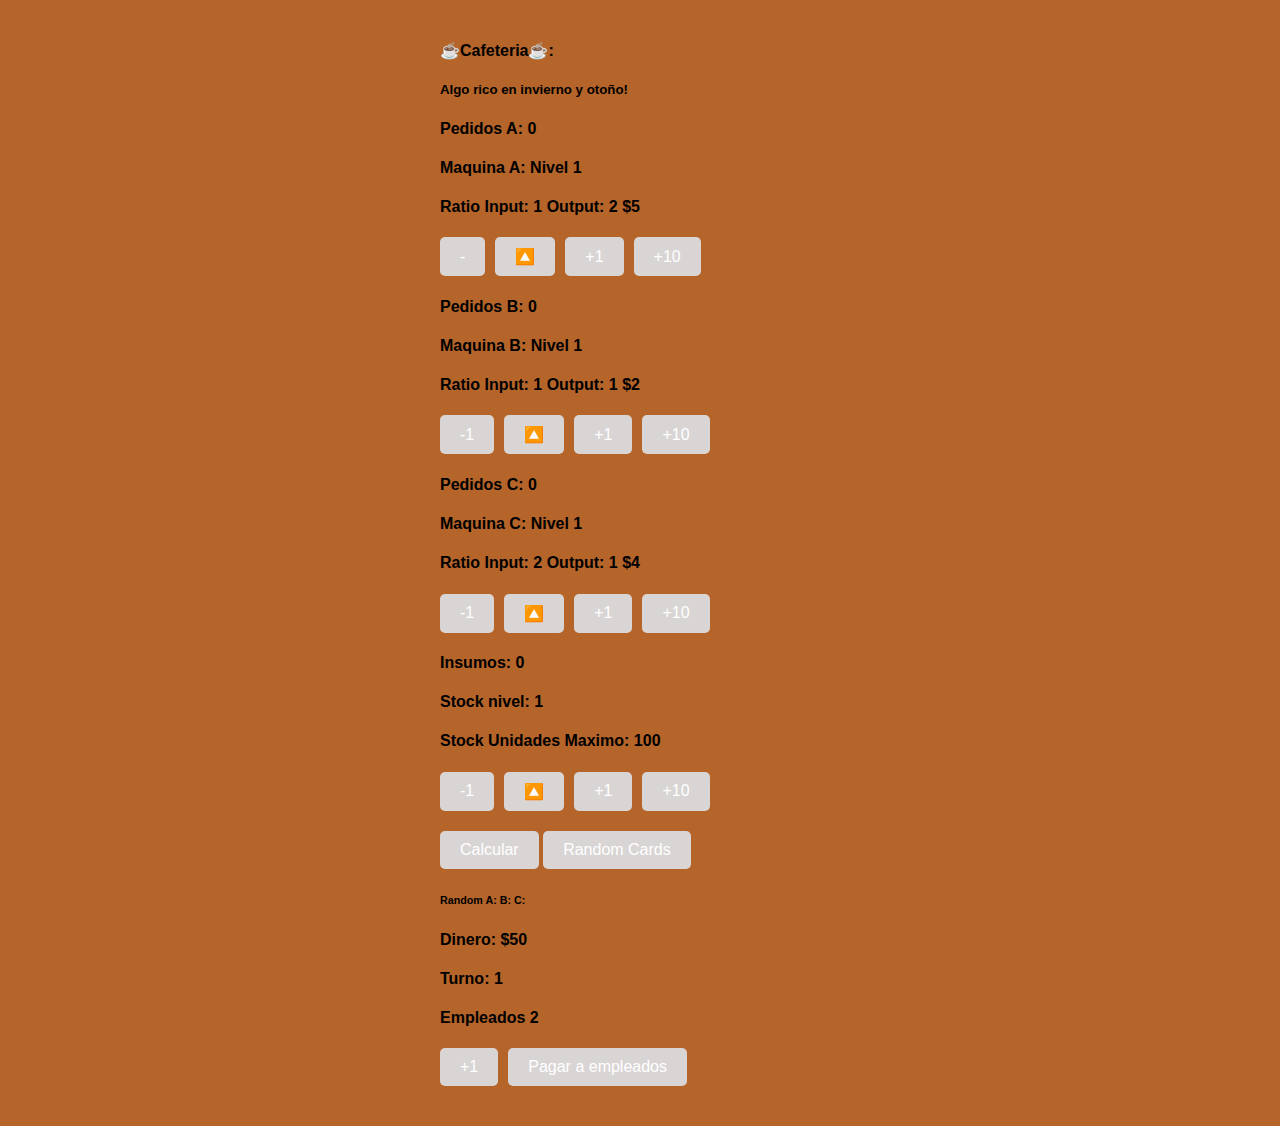
==== commit e7266096: "random cards" ====
--- a/cafeteria.html
+++ b/cafeteria.html
@@ -21,7 +21,7 @@
           <button onclick="increment('A',10)">+10</button>
       </div>
 
-      <h4>Pedidos B: <span id="counterB">0</span></h3>
+      <h4>Pedidos B: <span id="counterB">0</span></h4>
       <h4>Maquina B: Nivel <span id="nivelB">1</span></h4>
       <h4>Ratio Input: <span id="inputB"></span> Output: <span id="outputB"></span> $<span id="priceB"></span></h4>
       <div class="btn-group">
@@ -31,7 +31,7 @@
           <button onclick="increment('B',10)">+10</button>
       </div>
 
-      <h4>Pedidos C: <span id="counterC">0</span></h3>
+      <h4>Pedidos C: <span id="counterC">0</span></h4>
       <h4>Maquina C: Nivel <span id="nivelC">1</span></h4>
       <h4>Ratio Input: <span id="inputC"></span> Output: <span id="outputC"></span> $<span id="priceC"></span></h4>
       <div class="btn-group">
@@ -40,7 +40,7 @@
           <button onclick="increment('C', 1)">+1</button>
           <button onclick="increment('C', 10)">+10</button>
       </div>
-      <h4>Insumos: <span id="counterD">0</span></h3>
+      <h4>Insumos: <span id="counterD">0</span></h4>
       <h4>Stock nivel: <span id="nivelD">1</span></h4>
       <h4>Stock Unidades Maximo: <span id="outputD"></span> </h4>
       <div class="btn-group">
@@ -50,6 +50,17 @@
           <button onclick="increment('D',10)">+10</button>
       </div>
       <button onclick="calculate()">Calcular</button>
+      <button onclick="randomCards()">Random Cards</button>
+      <h6>Random A: <span id="random_A"></span> B: <span id="random_B"></span> C: <span id="random_C"></span></h6>
+      <h4>Dinero: $<span id="dinero">50</span></h4>
+      <h4>Turno: <span id="turno">1</span></h4>
+      <h4>Empleados <span id="empleados">2</span></h4>
+      <div class="btn-group">
+        <button onclick="incrementEmpleados()">+1</button>
+        <button onclick="pagarSueldos()">Pagar a empleados</button>
+    </div>
+      
+
   </div>
     <script>
 
--- a/stylesCafeteria.css
+++ b/stylesCafeteria.css
@@ -24,7 +24,7 @@
   button {
     padding: 10px 20px;
     font-size: 16px;
-    background-color: #ffffff;
+    background-color: #d9d5d5;
     color: #fff;
     border: none;
     border-radius: 5px;
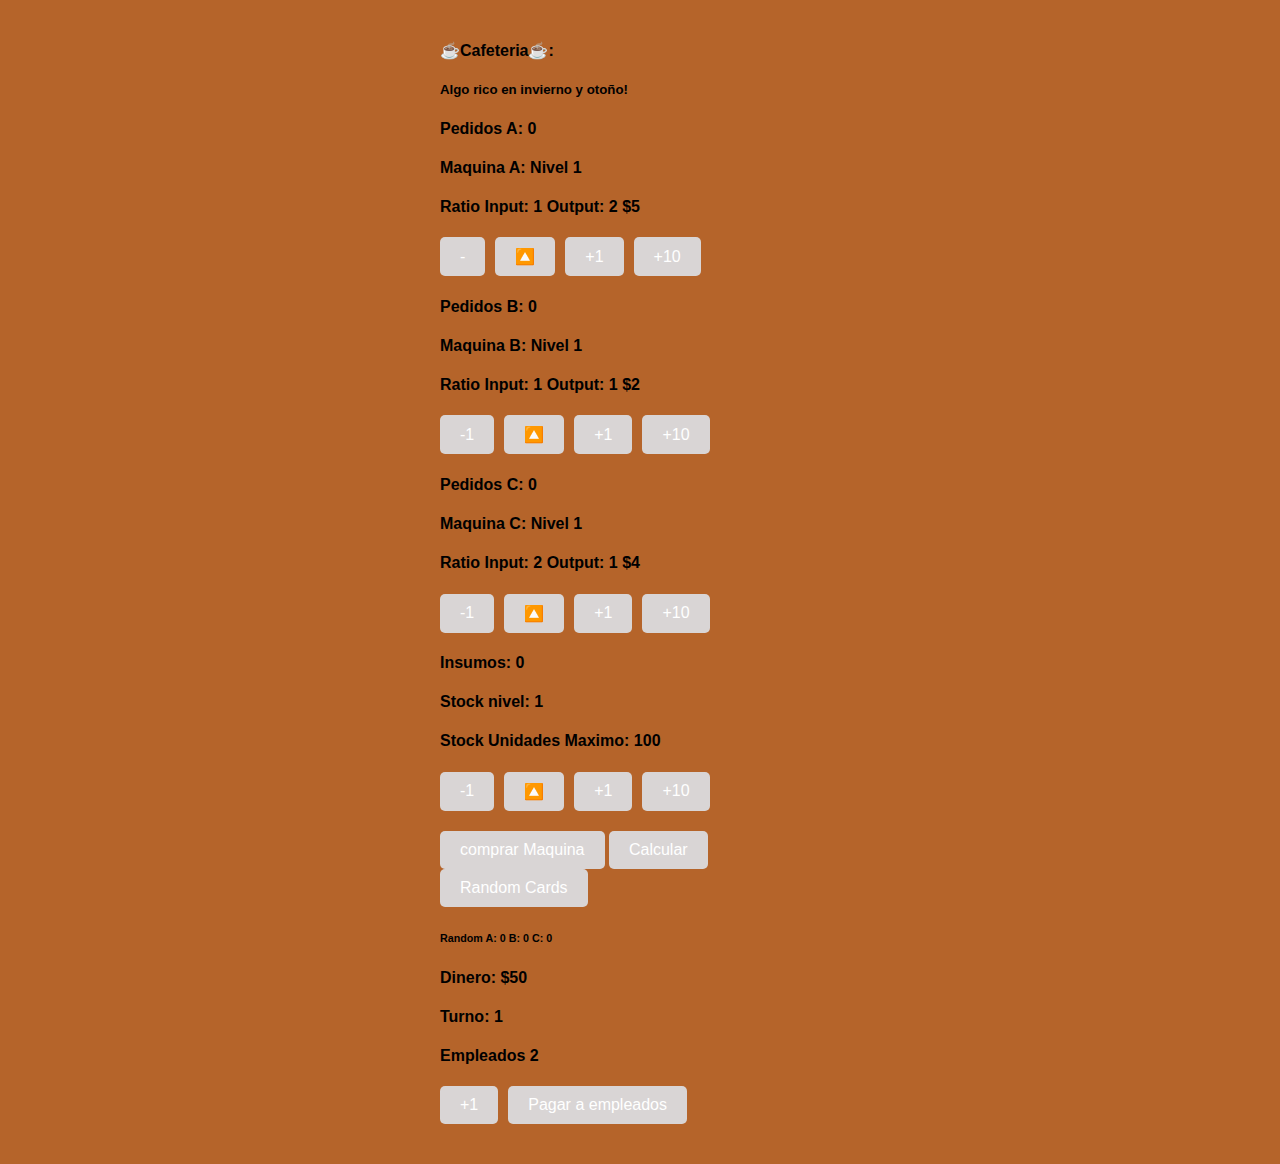
==== commit 791b68fc: "fix bug and random cards" ====
--- a/cafeteria.html
+++ b/cafeteria.html
@@ -49,9 +49,10 @@
           <button onclick="increment('D',1)">+1</button>
           <button onclick="increment('D',10)">+10</button>
       </div>
+      <button onclick="comprarMaquina()">comprar Maquina</button>
       <button onclick="calculate()">Calcular</button>
       <button onclick="randomCards()">Random Cards</button>
-      <h6>Random A: <span id="random_A"></span> B: <span id="random_B"></span> C: <span id="random_C"></span></h6>
+      <h6>Random A: <span id="random_A">0</span> B: <span id="random_B">0</span> C: <span id="random_C">0</span></h6>
       <h4>Dinero: $<span id="dinero">50</span></h4>
       <h4>Turno: <span id="turno">1</span></h4>
       <h4>Empleados <span id="empleados">2</span></h4>
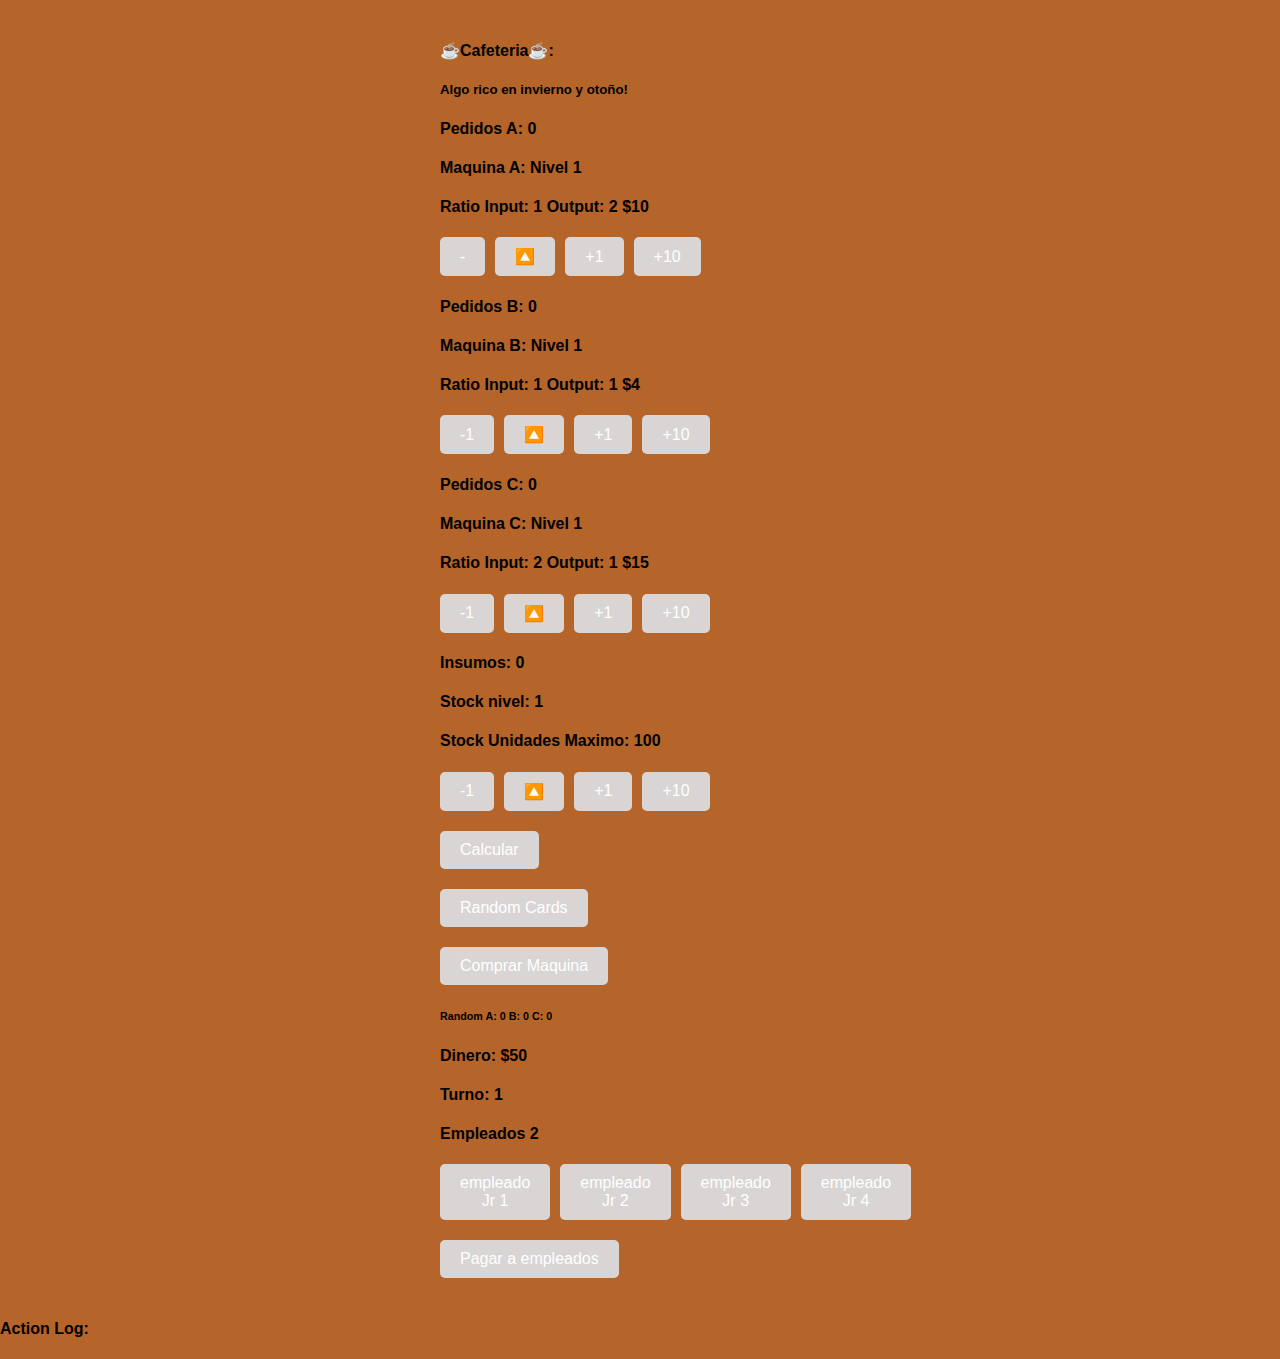
==== commit 692ddf20: "trying to fix log action" ====
--- a/cafeteria.html
+++ b/cafeteria.html
@@ -49,22 +49,35 @@
           <button onclick="increment('D',1)">+1</button>
           <button onclick="increment('D',10)">+10</button>
       </div>
-      <button onclick="comprarMaquina()">comprar Maquina</button>
-      <button onclick="calculate()">Calcular</button>
-      <button onclick="randomCards()">Random Cards</button>
+      <div class="btn-group"><button onclick="calculate()">Calcular</button></div>
+      <div class="btn-group"><button onclick="randomCards()">Random Cards</button></div>
+      <div class="btn-group"><button onclick="comprarMaquina()">Comprar Maquina</button></div>
       <h6>Random A: <span id="random_A">0</span> B: <span id="random_B">0</span> C: <span id="random_C">0</span></h6>
       <h4>Dinero: $<span id="dinero">50</span></h4>
       <h4>Turno: <span id="turno">1</span></h4>
       <h4>Empleados <span id="empleados">2</span></h4>
+      <!-- Faltaria logica de contratar y ascender empleados -->
+      <!-- Faltaria logica de maquinas solo operadas si empelados son del nivel correcto -->
+      <!-- Faltaria mostrar en un upgrade los valores de la maquina siguiente ratio, precio venta, etc -->
+      <!-- Faltaria tener un log -->
+      <!-- Faltaria comprarMaquina -->
       <div class="btn-group">
-        <button onclick="incrementEmpleados()">+1</button>
-        <button onclick="pagarSueldos()">Pagar a empleados</button>
+        <button onclick="ascenderNcontratar(emp1)">empleado Jr 1</button>
+        <button onclick="ascenderNcontratar(emp2)">empleado Jr 2</button>
+        <button onclick="ascenderNcontratar(emp3)">empleado Jr 3</button>
+        <button onclick="ascenderNcontratar(emp4)">empleado Jr 4</button>
     </div>
+    <button onclick="pagarSueldos()">Pagar a empleados</button>
       
 
   </div>
+
+  <div id="actionLog">
+    <h4>Action Log:</h4>
+    <ul id="logList"></ul>
+</div>
     <script>
-
+/*
         const machines = {
             A: {
                 levels: {
@@ -95,7 +108,7 @@
                 },
             },
         };
-
+*/
 
     </script>
 <script type="text/javascript" src="script.js"></script>
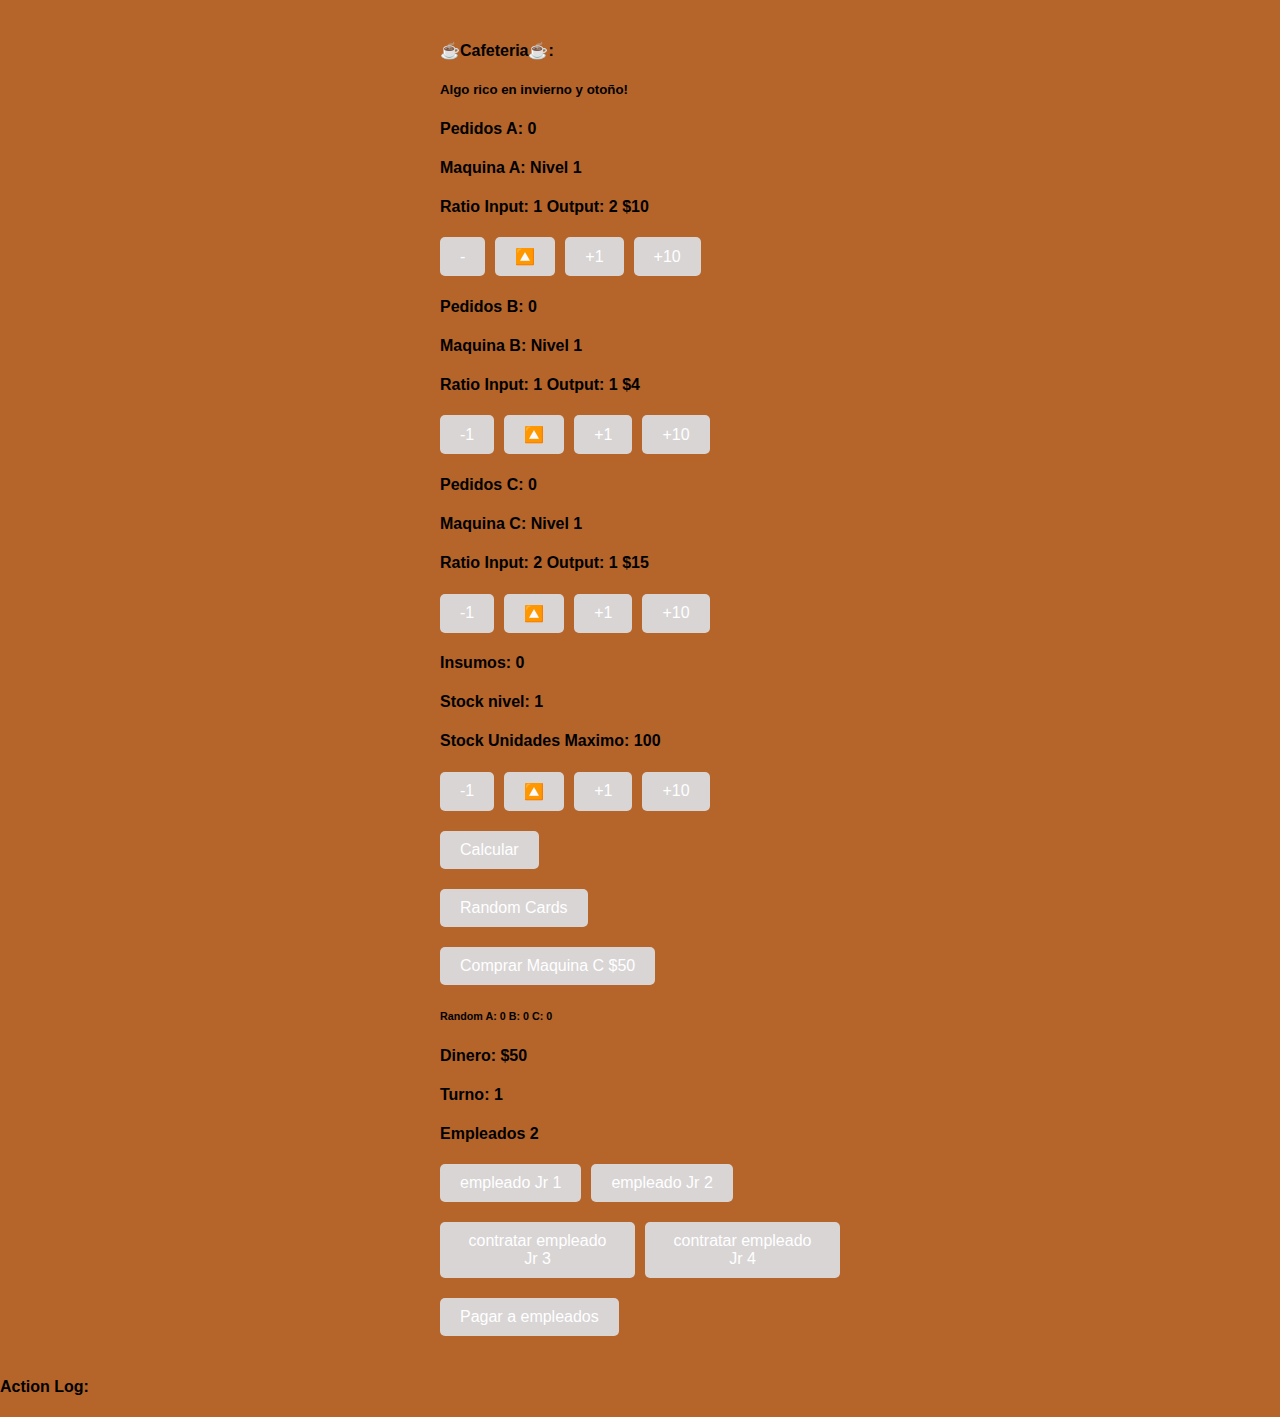
==== commit 3dc6d21f: "logica de ascender a medias" ====
--- a/cafeteria.html
+++ b/cafeteria.html
@@ -51,7 +51,7 @@
       </div>
       <div class="btn-group"><button onclick="calculate()">Calcular</button></div>
       <div class="btn-group"><button onclick="randomCards()">Random Cards</button></div>
-      <div class="btn-group"><button onclick="comprarMaquina()">Comprar Maquina</button></div>
+      <div class="btn-group"><button onclick="comprarMaquina()">Comprar Maquina C $50</button></div>
       <h6>Random A: <span id="random_A">0</span> B: <span id="random_B">0</span> C: <span id="random_C">0</span></h6>
       <h4>Dinero: $<span id="dinero">50</span></h4>
       <h4>Turno: <span id="turno">1</span></h4>
@@ -59,13 +59,15 @@
       <!-- Faltaria logica de contratar y ascender empleados -->
       <!-- Faltaria logica de maquinas solo operadas si empelados son del nivel correcto -->
       <!-- Faltaria mostrar en un upgrade los valores de la maquina siguiente ratio, precio venta, etc -->
-      <!-- Faltaria tener un log -->
-      <!-- Faltaria comprarMaquina -->
+      <!-- Faltaria deshabilitar la maquina C hasta que se compra-->
+      <!-- Faltaria codificar la logica de trainee, cobra la mitad y no puede ser utilizado-->
       <div class="btn-group">
-        <button onclick="ascenderNcontratar(emp1)">empleado Jr 1</button>
-        <button onclick="ascenderNcontratar(emp2)">empleado Jr 2</button>
-        <button onclick="ascenderNcontratar(emp3)">empleado Jr 3</button>
-        <button onclick="ascenderNcontratar(emp4)">empleado Jr 4</button>
+        <button id="empleado_1" data-category="1" onclick="ascenderNcontratar(empleado_1)">empleado Jr 1</button>
+        <button id="empleado_2" data-category="1" onclick="ascenderNcontratar(empleado_2)">empleado Jr 2</button>
+    </div>
+    <div class="btn-group">
+        <button id="empleado_3" data-category="0" onclick="ascenderNcontratar(empleado_3)">contratar empleado Jr 3</button>
+        <button id="empleado_4" data-category="0" onclick="ascenderNcontratar(empleado_4)">contratar empleado Jr 4</button>
     </div>
     <button onclick="pagarSueldos()">Pagar a empleados</button>
       
